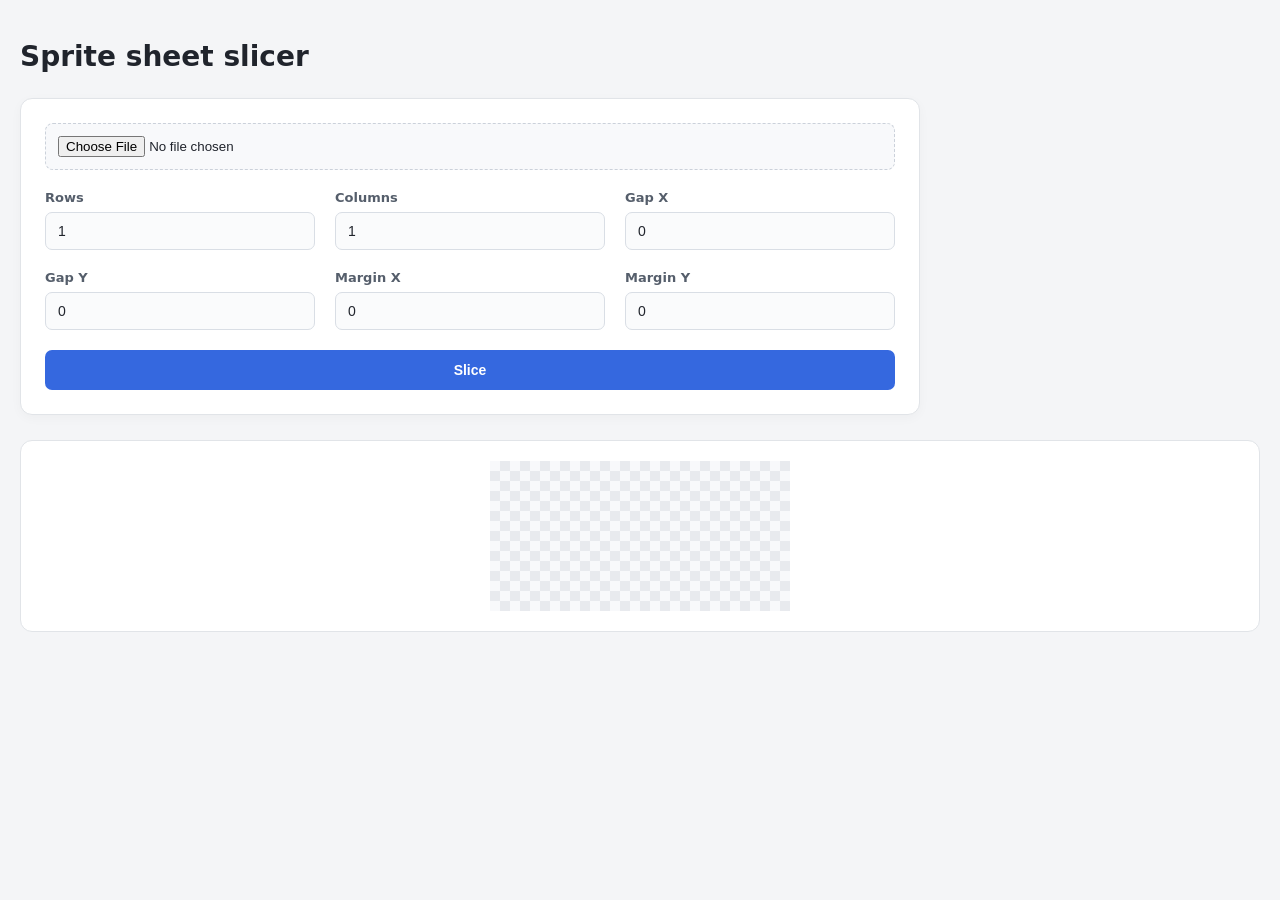
==== tools/slicer.html @ 0ca3ad85 "feat: sprite slicing tool" ====
<!DOCTYPE html>
<html lang="en">
<head>
    <meta charset="UTF-8">
    <meta name="viewport" content="width=device-width, initial-scale=1.0">
    <title>Sprite sheet slicer</title>

    <style>
        * {
            box-sizing: border-box;
        }

        body {
            font-family: Inter, system-ui, sans-serif;
            background: #f4f5f7;
            color: #20242c;
            margin: 0;
            padding: 40px 20px;
        }

        h1 {
            margin: 0 0 25px;
            font-size: 28px;
            font-weight: 700;
        }

        .controls {
            max-width: 900px;
            background: white;
            border: 1px solid #e1e4e8;
            border-radius: 12px;
            padding: 24px;
            margin-bottom: 25px;
            display: grid;
            grid-template-columns: repeat(3, 1fr);
            gap: 20px;
            box-shadow: 0 3px 12px #00000008;
        }

        .controls label {
            display: flex;
            flex-direction: column;
            gap: 7px;
            font-size: 13px;
            font-weight: 600;
            color: #555e6b;
        }

        .controls input[type="number"] {
            width: 100%;
            padding: 10px 12px;
            border: 1px solid #d9dee5;
            border-radius: 7px;
            background: #fafbfc;
            color: #20242c;
            font-size: 14px;
            outline: none;
            transition: border-color 0.2s, box-shadow 0.2s;
        }

        .controls input[type="number"]:focus {
            border-color: #4f7df3;
            box-shadow: 0 0 0 3px #4f7df320;
        }

        .controls input[type="file"] {
            grid-column: 1 / -1;
            width: 100%;
            padding: 12px;
            background: #f8f9fb;
            border: 1px dashed #cbd1da;
            border-radius: 8px;
            cursor: pointer;
        }

        #sliceButton {
            grid-column: 1 / -1;
            padding: 12px;
            border: none;
            border-radius: 7px;
            background: #3568df;
            color: white;
            font-size: 14px;
            font-weight: 600;
            cursor: pointer;
            transition: background 0.2s;
        }

        #sliceButton:hover {
            background: #2855bd;
        }

        .canvas-container {
            background: white;
            border: 1px solid #e1e4e8;
            border-radius: 12px;
            padding: 20px;
            overflow: auto;
            min-height: 150px;
        }

        canvas {
            display: block;
            max-width: 100%;
            height: auto;
            margin: auto;
            background-color: #f8f9fb;
            background-image:
                linear-gradient(45deg, #e8eaee 25%, transparent 25%),
                linear-gradient(-45deg, #e8eaee 25%, transparent 25%),
                linear-gradient(45deg, transparent 75%, #e8eaee 75%),
                linear-gradient(-45deg, transparent 75%, #e8eaee 75%);
            background-size: 20px 20px;
            background-position:
                0 0, 0 10px, 10px -10px, -10px 0;
        }

        @media (max-width: 600px) {
            body {
                padding: 20px 12px;
            }

            .controls {
                grid-template-columns: repeat(2, 1fr);
                padding: 16px;
                gap: 15px;
            }
        }
    </style>
</head>
<body>
    <h1>Sprite sheet slicer</h1>

    <div class="controls">
        <input type="file" id="spriteFile" accept="image/*">

        <label for="rows">
            Rows
            <input type="number" id="rows" value="1" min="1">
        </label>

        <label for="cols">
            Columns
            <input type="number" id="cols" value="1" min="1">
        </label>

        <label for="gapX">
            Gap X
            <input type="number" id="gapX" value="0" min="0">
        </label>

        <label for="gapY">
            Gap Y
            <input type="number" id="gapY" value="0" min="0">
        </label>

        <label for="marginX">
            Margin X
            <input type="number" id="marginX" value="0" min="0">
        </label>

        <label for="marginY">
            Margin Y
            <input type="number" id="marginY" value="0" min="0">
        </label>

        <button id="sliceButton">Slice</button>
    </div>

    <div class="canvas-container">
        <canvas id="spriteCanvas"></canvas>
    </div>

    <script>
        const fileInput = document.getElementById("spriteFile");
        const canvas = document.getElementById("spriteCanvas");
        const ctx = canvas.getContext("2d");

        let spriteImage = new Image();

        fileInput.addEventListener("change", (event) => {
            const file = event.target.files[0];

            if (!file) return;

            const url = URL.createObjectURL(file);

            spriteImage.onload = () => {
                canvas.width = spriteImage.width;
                canvas.height = spriteImage.height;

                URL.revokeObjectURL(url);
                slice();
            };

            spriteImage.src = url;
        });

        const inputs = document.querySelectorAll(
            '.controls input[type="number"]'
        );

        inputs.forEach(input => {
            input.addEventListener("input", slice);
        });

        document.getElementById("sliceButton")
            .addEventListener("click", slice);

        function slice() {
            if (!spriteImage.complete || !spriteImage.naturalWidth) {
                return;
            }

            const rows = Number(document.getElementById("rows").value);
            const cols = Number(document.getElementById("cols").value);

            const gapX = Number(document.getElementById("gapX").value);
            const gapY = Number(document.getElementById("gapY").value);

            const marginX = Number(document.getElementById("marginX").value);
            const marginY = Number(document.getElementById("marginY").value);

            if (
                !Number.isInteger(rows) || rows < 1 ||
                !Number.isInteger(cols) || cols < 1 ||
                ![gapX, gapY, marginX, marginY].every(
                    value => Number.isFinite(value) && value >= 0
                )
            ) {
                return;
            }

            const spriteWidth =
                (spriteImage.width - 2 * marginX - (cols - 1) * gapX) / cols;

            const spriteHeight =
                (spriteImage.height - 2 * marginY - (rows - 1) * gapY) / rows;

            if (spriteWidth <= 0 || spriteHeight <= 0) return;

            canvas.width = spriteImage.width;
            canvas.height = spriteImage.height;

            ctx.drawImage(spriteImage, 0, 0);

            ctx.strokeStyle = "#00ff00";
            ctx.lineWidth = 2;

            ctx.font = "bold 16px Arial";
            ctx.textBaseline = "top";
            ctx.textAlign = "left";

            let spriteNumber = 0;

            for (let row = 0; row < rows; row++) {
                for (let col = 0; col < cols; col++) {
                    const x = marginX + col * (spriteWidth + gapX);
                    const y = marginY + row * (spriteHeight + gapY);

                    ctx.strokeRect(x, y, spriteWidth, spriteHeight);

                    const text = String(spriteNumber);
                    const textX = x + 3;
                    const textY = y + 3;

                    ctx.fillStyle = "black";
                    ctx.fillRect(
                        textX - 2,
                        textY - 2,
                        ctx.measureText(text).width + 6,
                        20
                    );

                    ctx.fillStyle = "white";
                    ctx.fillText(text, textX, textY);

                    spriteNumber++;
                }
            }
        }
    </script>
</body>
</html>
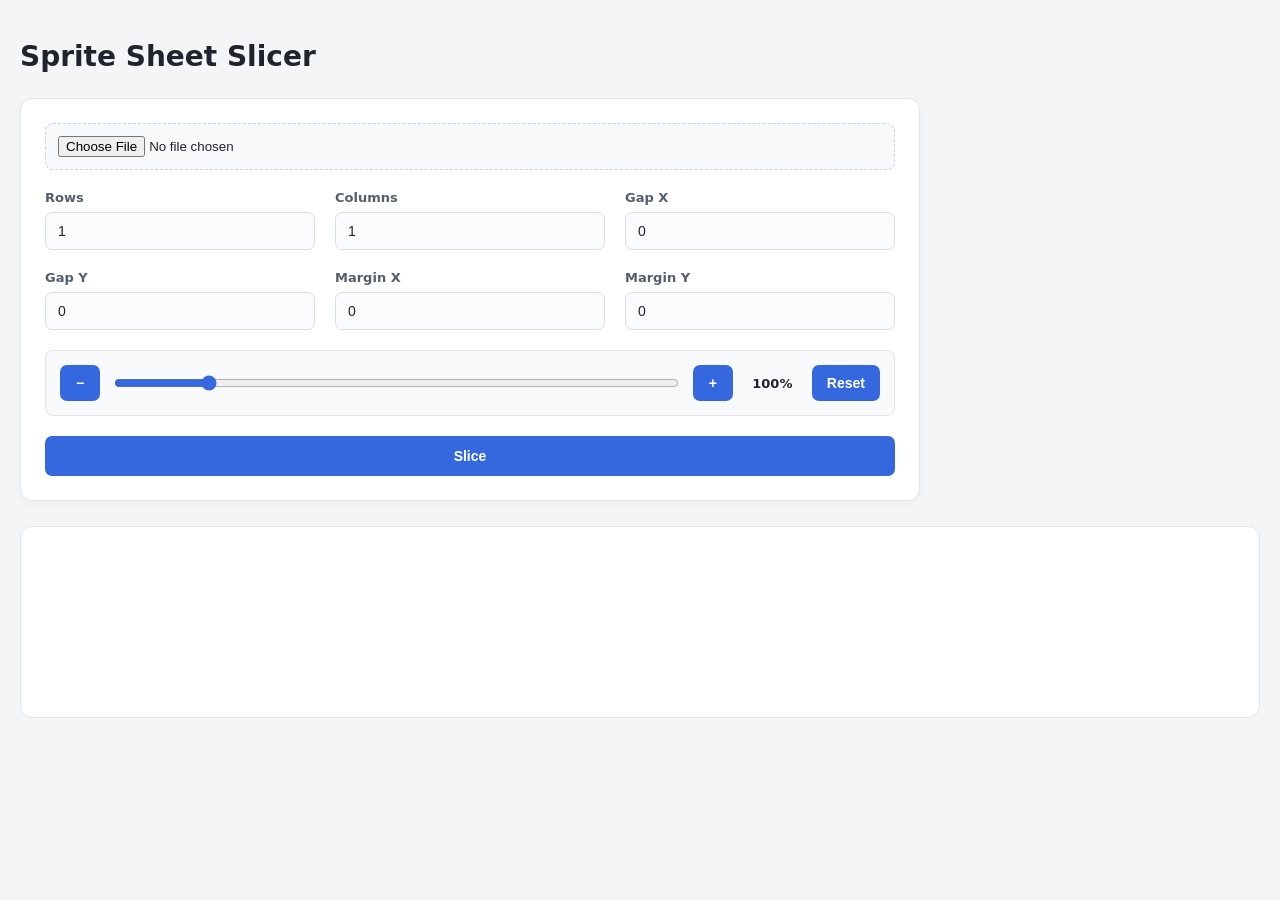
==== commit 3eb13c65: "feat: zoom in slice tool" ====
--- a/tools/slicer.html
+++ b/tools/slicer.html
@@ -1,285 +1,405 @@
-
 <!DOCTYPE html>
-<html lang="en">
+<html lang="pt-BR">
 <head>
-    <meta charset="UTF-8">
-    <meta name="viewport" content="width=device-width, initial-scale=1.0">
-    <title>Sprite sheet slicer</title>
-
-    <style>
-        * {
-            box-sizing: border-box;
+<meta charset="UTF-8">
+<meta name="viewport" content="width=device-width, initial-scale=1.0">
+<title>Sprite Sheet Slicer</title>
+
+<style>
+* { box-sizing: border-box; }
+
+body {
+    font-family: Inter, system-ui, sans-serif;
+    background: #f4f5f7;
+    color: #20242c;
+    margin: 0;
+    padding: 40px 20px;
+}
+
+h1 { margin: 0 0 25px; font-size: 28px; font-weight: 700; }
+
+.controls {
+    max-width: 900px;
+    background: white;
+    border: 1px solid #e1e4e8;
+    border-radius: 12px;
+    padding: 24px;
+    margin-bottom: 25px;
+    display: grid;
+    grid-template-columns: repeat(3, 1fr);
+    gap: 20px;
+    box-shadow: 0 3px 12px #00000008;
+}
+
+.controls label {
+    display: flex;
+    flex-direction: column;
+    gap: 7px;
+    font-size: 13px;
+    font-weight: 600;
+    color: #555e6b;
+}
+
+.controls input[type="number"] {
+    width: 100%;
+    padding: 10px 12px;
+    border: 1px solid #d9dee5;
+    border-radius: 7px;
+    background: #fafbfc;
+    color: #20242c;
+    font-size: 14px;
+    outline: none;
+}
+
+.controls input[type="number"]:focus {
+    border-color: #4f7df3;
+    box-shadow: 0 0 0 3px #4f7df320;
+}
+
+.controls input[type="file"] {
+    grid-column: 1 / -1;
+    width: 100%;
+    padding: 12px;
+    background: #f8f9fb;
+    border: 1px dashed #cbd1da;
+    border-radius: 8px;
+    cursor: pointer;
+}
+
+button {
+    padding: 10px 15px;
+    border: none;
+    border-radius: 7px;
+    background: #3568df;
+    color: white;
+    font-size: 14px;
+    font-weight: 600;
+    cursor: pointer;
+}
+
+button:hover { background: #2855bd; }
+
+#sliceButton { grid-column: 1 / -1; padding: 12px; }
+
+/* ZOOM */
+
+.zoom-controls {
+    grid-column: 1 / -1;
+    display: flex;
+    align-items: center;
+    gap: 12px;
+    padding: 14px;
+    background: #f8f9fb;
+    border: 1px solid #e1e4e8;
+    border-radius: 8px;
+}
+
+.zoom-controls button { min-width: 40px; }
+
+.zoom-controls input { flex: 1; min-width: 50px; accent-color: #3568df; }
+
+#zoomValue { min-width: 55px; text-align: center; font-size: 13px; font-weight: 700; }
+
+/* VISUALIZAÇÃO */
+
+.canvas-container {
+    background: white;
+    border: 1px solid #e1e4e8;
+    border-radius: 12px;
+    padding: 20px;
+    overflow: auto;
+    min-height: 150px;
+    max-width: 100%;
+}
+
+.canvas-wrapper {
+    position: relative;
+    width: fit-content;
+    margin: auto;
+}
+
+.canvas-wrapper canvas {
+    display: block;
+    max-width: none;
+}
+
+/* Mantém os pixels nítidos ao dar zoom (pixel art) */
+#imageCanvas {
+    position: absolute;
+    top: 0;
+    left: 0;
+    image-rendering: pixelated;
+}
+
+#gridCanvas {
+    position: relative;
+    pointer-events: none;
+}
+
+@media (max-width: 600px) {
+    body { padding: 20px 12px; }
+    .controls { grid-template-columns: repeat(2, 1fr); padding: 16px; gap: 15px; }
+    .zoom-controls { flex-wrap: wrap; }
+}
+</style>
+</head>
+
+<body>
+
+<h1>Sprite Sheet Slicer</h1>
+
+<div class="controls">
+
+    <input type="file" id="spriteFile" accept="image/*">
+
+    <label for="rows">Rows <input type="number" id="rows" value="1" min="1"></label>
+    <label for="cols">Columns <input type="number" id="cols" value="1" min="1"></label>
+    <label for="gapX">Gap X <input type="number" id="gapX" value="0" min="0"></label>
+    <label for="gapY">Gap Y <input type="number" id="gapY" value="0" min="0"></label>
+    <label for="marginX">Margin X <input type="number" id="marginX" value="0" min="0"></label>
+    <label for="marginY">Margin Y <input type="number" id="marginY" value="0" min="0"></label>
+
+    <div class="zoom-controls">
+        <button type="button" id="zoomOut">−</button>
+        <input type="range" id="zoomSlider" min="25" max="500" value="100" step="5">
+        <button type="button" id="zoomIn">+</button>
+        <span id="zoomValue">100%</span>
+        <button type="button" id="resetZoom">Reset</button>
+    </div>
+
+    <button id="sliceButton">Slice</button>
+
+</div>
+
+<div class="canvas-container" id="canvasContainer">
+    <div class="canvas-wrapper">
+        <canvas id="imageCanvas"></canvas>
+        <canvas id="gridCanvas"></canvas>
+    </div>
+</div>
+
+<script>
+
+// ELEMENTOS
+
+const fileInput = document.getElementById("spriteFile");
+
+const imageCanvas = document.getElementById("imageCanvas");
+const gridCanvas = document.getElementById("gridCanvas");
+
+const imageCtx = imageCanvas.getContext("2d");
+const gridCtx = gridCanvas.getContext("2d");
+
+const zoomSlider = document.getElementById("zoomSlider");
+const zoomValue = document.getElementById("zoomValue");
+
+const canvasContainer = document.getElementById("canvasContainer");
+
+let spriteImage = new Image();
+let zoom = 100;
+
+
+// CARREGAR IMAGEM
+
+fileInput.addEventListener("change", event => {
+
+    const file = event.target.files[0];
+
+    if (!file) return;
+
+    const url = URL.createObjectURL(file);
+    const img = new Image();
+
+    img.onload = () => {
+
+        spriteImage = img;
+
+        // O canvas da imagem mantém a resolução original.
+        imageCanvas.width = img.naturalWidth;
+        imageCanvas.height = img.naturalHeight;
+
+        URL.revokeObjectURL(url);
+
+        drawImage();
+        updateZoom(); // redimensiona o grid e o redesenha
+
+    };
+
+    img.onerror = () => {
+        URL.revokeObjectURL(url);
+        alert("Não foi possível carregar a imagem.");
+    };
+
+    img.src = url;
+
+});
+
+
+// DESENHAR IMAGEM ORIGINAL
+
+function drawImage() {
+
+    if (!spriteImage.complete || !spriteImage.naturalWidth) return;
+
+    imageCtx.clearRect(0, 0, imageCanvas.width, imageCanvas.height);
+    imageCtx.drawImage(spriteImage, 0, 0);
+
+}
+
+
+// CONTROLE DE ZOOM
+
+function updateZoom() {
+
+    zoomSlider.value = zoom;
+    zoomValue.textContent = zoom + "%";
+
+    const scale = zoom / 100;
+
+    const displayWidth = Math.round(imageCanvas.width * scale);
+    const displayHeight = Math.round(imageCanvas.height * scale);
+
+    // A imagem é escalada pelo CSS.
+    imageCanvas.style.width = displayWidth + "px";
+    imageCanvas.style.height = displayHeight + "px";
+
+    // O grid tem o bitmap no tamanho EXIBIDO (1 pixel do canvas = 1 pixel da tela).
+    // Assim linhas e textos mantêm tamanho constante e ficam nítidos em qualquer zoom.
+    // (Alterar width/height também limpa o canvas.)
+    gridCanvas.width = displayWidth;
+    gridCanvas.height = displayHeight;
+    gridCanvas.style.width = displayWidth + "px";
+    gridCanvas.style.height = displayHeight + "px";
+
+    drawGrid();
+
+}
+
+
+document.getElementById("zoomIn").addEventListener("click", () => {
+    zoom = Math.min(500, zoom + 25);
+    updateZoom();
+});
+
+document.getElementById("zoomOut").addEventListener("click", () => {
+    zoom = Math.max(25, zoom - 25);
+    updateZoom();
+});
+
+zoomSlider.addEventListener("input", () => {
+    zoom = Number(zoomSlider.value);
+    updateZoom();
+});
+
+document.getElementById("resetZoom").addEventListener("click", () => {
+    zoom = 100;
+    updateZoom();
+    canvasContainer.scrollTop = 0;
+    canvasContainer.scrollLeft = 0;
+});
+
+
+// DESENHAR GRID
+
+function drawGrid() {
+
+    if (!spriteImage.complete || !spriteImage.naturalWidth) return;
+
+    gridCtx.clearRect(0, 0, gridCanvas.width, gridCanvas.height);
+
+    const rows = Number(document.getElementById("rows").value);
+    const cols = Number(document.getElementById("cols").value);
+
+    const gapX = Number(document.getElementById("gapX").value);
+    const gapY = Number(document.getElementById("gapY").value);
+
+    const marginX = Number(document.getElementById("marginX").value);
+    const marginY = Number(document.getElementById("marginY").value);
+
+    if (
+        !Number.isInteger(rows) || rows < 1 ||
+        !Number.isInteger(cols) || cols < 1 ||
+        ![gapX, gapY, marginX, marginY].every(
+            value => Number.isFinite(value) && value >= 0
+        )
+    ) {
+        return;
+    }
+
+    const spriteWidth =
+        (imageCanvas.width - 2 * marginX - (cols - 1) * gapX) / cols;
+
+    const spriteHeight =
+        (imageCanvas.height - 2 * marginY - (rows - 1) * gapY) / rows;
+
+    if (spriteWidth <= 0 || spriteHeight <= 0) return;
+
+    const scale = zoom / 100;
+
+    gridCtx.strokeStyle = "#00ff00";
+    gridCtx.lineWidth = 2;
+
+    gridCtx.font = "bold 16px Arial";
+    gridCtx.textBaseline = "top";
+    gridCtx.textAlign = "left";
+
+    let spriteNumber = 0;
+
+    for (let row = 0; row < rows; row++) {
+
+        for (let col = 0; col < cols; col++) {
+
+            // Coordenadas da imagem -> coordenadas da tela
+            const x = (marginX + col * (spriteWidth + gapX)) * scale;
+            const y = (marginY + row * (spriteHeight + gapY)) * scale;
+
+            const width = spriteWidth * scale;
+            const height = spriteHeight * scale;
+
+            gridCtx.strokeRect(x, y, width, height);
+
+            // NÚMERO
+
+            const text = String(spriteNumber);
+            const textX = x + 3;
+            const textY = y + 3;
+
+            gridCtx.fillStyle = "black";
+            gridCtx.fillRect(
+                textX - 2,
+                textY - 2,
+                gridCtx.measureText(text).width + 6,
+                20
+            );
+
+            gridCtx.fillStyle = "white";
+            gridCtx.fillText(text, textX, textY);
+
+            spriteNumber++;
+
         }
 
-        body {
-            font-family: Inter, system-ui, sans-serif;
-            background: #f4f5f7;
-            color: #20242c;
-            margin: 0;
-            padding: 40px 20px;
-        }
-
-        h1 {
-            margin: 0 0 25px;
-            font-size: 28px;
-            font-weight: 700;
-        }
-
-        .controls {
-            max-width: 900px;
-            background: white;
-            border: 1px solid #e1e4e8;
-            border-radius: 12px;
-            padding: 24px;
-            margin-bottom: 25px;
-            display: grid;
-            grid-template-columns: repeat(3, 1fr);
-            gap: 20px;
-            box-shadow: 0 3px 12px #00000008;
-        }
-
-        .controls label {
-            display: flex;
-            flex-direction: column;
-            gap: 7px;
-            font-size: 13px;
-            font-weight: 600;
-            color: #555e6b;
-        }
-
-        .controls input[type="number"] {
-            width: 100%;
-            padding: 10px 12px;
-            border: 1px solid #d9dee5;
-            border-radius: 7px;
-            background: #fafbfc;
-            color: #20242c;
-            font-size: 14px;
-            outline: none;
-            transition: border-color 0.2s, box-shadow 0.2s;
-        }
-
-        .controls input[type="number"]:focus {
-            border-color: #4f7df3;
-            box-shadow: 0 0 0 3px #4f7df320;
-        }
-
-        .controls input[type="file"] {
-            grid-column: 1 / -1;
-            width: 100%;
-            padding: 12px;
-            background: #f8f9fb;
-            border: 1px dashed #cbd1da;
-            border-radius: 8px;
-            cursor: pointer;
-        }
-
-        #sliceButton {
-            grid-column: 1 / -1;
-            padding: 12px;
-            border: none;
-            border-radius: 7px;
-            background: #3568df;
-            color: white;
-            font-size: 14px;
-            font-weight: 600;
-            cursor: pointer;
-            transition: background 0.2s;
-        }
-
-        #sliceButton:hover {
-            background: #2855bd;
-        }
-
-        .canvas-container {
-            background: white;
-            border: 1px solid #e1e4e8;
-            border-radius: 12px;
-            padding: 20px;
-            overflow: auto;
-            min-height: 150px;
-        }
-
-        canvas {
-            display: block;
-            max-width: 100%;
-            height: auto;
-            margin: auto;
-            background-color: #f8f9fb;
-            background-image:
-                linear-gradient(45deg, #e8eaee 25%, transparent 25%),
-                linear-gradient(-45deg, #e8eaee 25%, transparent 25%),
-                linear-gradient(45deg, transparent 75%, #e8eaee 75%),
-                linear-gradient(-45deg, transparent 75%, #e8eaee 75%);
-            background-size: 20px 20px;
-            background-position:
-                0 0, 0 10px, 10px -10px, -10px 0;
-        }
-
-        @media (max-width: 600px) {
-            body {
-                padding: 20px 12px;
-            }
-
-            .controls {
-                grid-template-columns: repeat(2, 1fr);
-                padding: 16px;
-                gap: 15px;
-            }
-        }
-    </style>
-</head>
-<body>
-    <h1>Sprite sheet slicer</h1>
-
-    <div class="controls">
-        <input type="file" id="spriteFile" accept="image/*">
-
-        <label for="rows">
-            Rows
-            <input type="number" id="rows" value="1" min="1">
-        </label>
-
-        <label for="cols">
-            Columns
-            <input type="number" id="cols" value="1" min="1">
-        </label>
-
-        <label for="gapX">
-            Gap X
-            <input type="number" id="gapX" value="0" min="0">
-        </label>
-
-        <label for="gapY">
-            Gap Y
-            <input type="number" id="gapY" value="0" min="0">
-        </label>
-
-        <label for="marginX">
-            Margin X
-            <input type="number" id="marginX" value="0" min="0">
-        </label>
-
-        <label for="marginY">
-            Margin Y
-            <input type="number" id="marginY" value="0" min="0">
-        </label>
-
-        <button id="sliceButton">Slice</button>
-    </div>
-
-    <div class="canvas-container">
-        <canvas id="spriteCanvas"></canvas>
-    </div>
-
-    <script>
-        const fileInput = document.getElementById("spriteFile");
-        const canvas = document.getElementById("spriteCanvas");
-        const ctx = canvas.getContext("2d");
-
-        let spriteImage = new Image();
-
-        fileInput.addEventListener("change", (event) => {
-            const file = event.target.files[0];
-
-            if (!file) return;
-
-            const url = URL.createObjectURL(file);
-
-            spriteImage.onload = () => {
-                canvas.width = spriteImage.width;
-                canvas.height = spriteImage.height;
-
-                URL.revokeObjectURL(url);
-                slice();
-            };
-
-            spriteImage.src = url;
-        });
-
-        const inputs = document.querySelectorAll(
-            '.controls input[type="number"]'
-        );
-
-        inputs.forEach(input => {
-            input.addEventListener("input", slice);
-        });
-
-        document.getElementById("sliceButton")
-            .addEventListener("click", slice);
-
-        function slice() {
-            if (!spriteImage.complete || !spriteImage.naturalWidth) {
-                return;
-            }
-
-            const rows = Number(document.getElementById("rows").value);
-            const cols = Number(document.getElementById("cols").value);
-
-            const gapX = Number(document.getElementById("gapX").value);
-            const gapY = Number(document.getElementById("gapY").value);
-
-            const marginX = Number(document.getElementById("marginX").value);
-            const marginY = Number(document.getElementById("marginY").value);
-
-            if (
-                !Number.isInteger(rows) || rows < 1 ||
-                !Number.isInteger(cols) || cols < 1 ||
-                ![gapX, gapY, marginX, marginY].every(
-                    value => Number.isFinite(value) && value >= 0
-                )
-            ) {
-                return;
-            }
-
-            const spriteWidth =
-                (spriteImage.width - 2 * marginX - (cols - 1) * gapX) / cols;
-
-            const spriteHeight =
-                (spriteImage.height - 2 * marginY - (rows - 1) * gapY) / rows;
-
-            if (spriteWidth <= 0 || spriteHeight <= 0) return;
-
-            canvas.width = spriteImage.width;
-            canvas.height = spriteImage.height;
-
-            ctx.drawImage(spriteImage, 0, 0);
-
-            ctx.strokeStyle = "#00ff00";
-            ctx.lineWidth = 2;
-
-            ctx.font = "bold 16px Arial";
-            ctx.textBaseline = "top";
-            ctx.textAlign = "left";
-
-            let spriteNumber = 0;
-
-            for (let row = 0; row < rows; row++) {
-                for (let col = 0; col < cols; col++) {
-                    const x = marginX + col * (spriteWidth + gapX);
-                    const y = marginY + row * (spriteHeight + gapY);
-
-                    ctx.strokeRect(x, y, spriteWidth, spriteHeight);
-
-                    const text = String(spriteNumber);
-                    const textX = x + 3;
-                    const textY = y + 3;
-
-                    ctx.fillStyle = "black";
-                    ctx.fillRect(
-                        textX - 2,
-                        textY - 2,
-                        ctx.measureText(text).width + 6,
-                        20
-                    );
-
-                    ctx.fillStyle = "white";
-                    ctx.fillText(text, textX, textY);
-
-                    spriteNumber++;
-                }
-            }
-        }
-    </script>
+    }
+
+}
+
+
+// SLICE
+
+function slice() {
+    drawGrid();
+}
+
+
+// ATUALIZAR AUTOMATICAMENTE
+
+document.querySelectorAll('.controls input[type="number"]').forEach(input => {
+    input.addEventListener("input", slice);
+});
+
+document.getElementById("sliceButton").addEventListener("click", slice);
+
+</script>
+
 </body>
-</html>
+</html>
